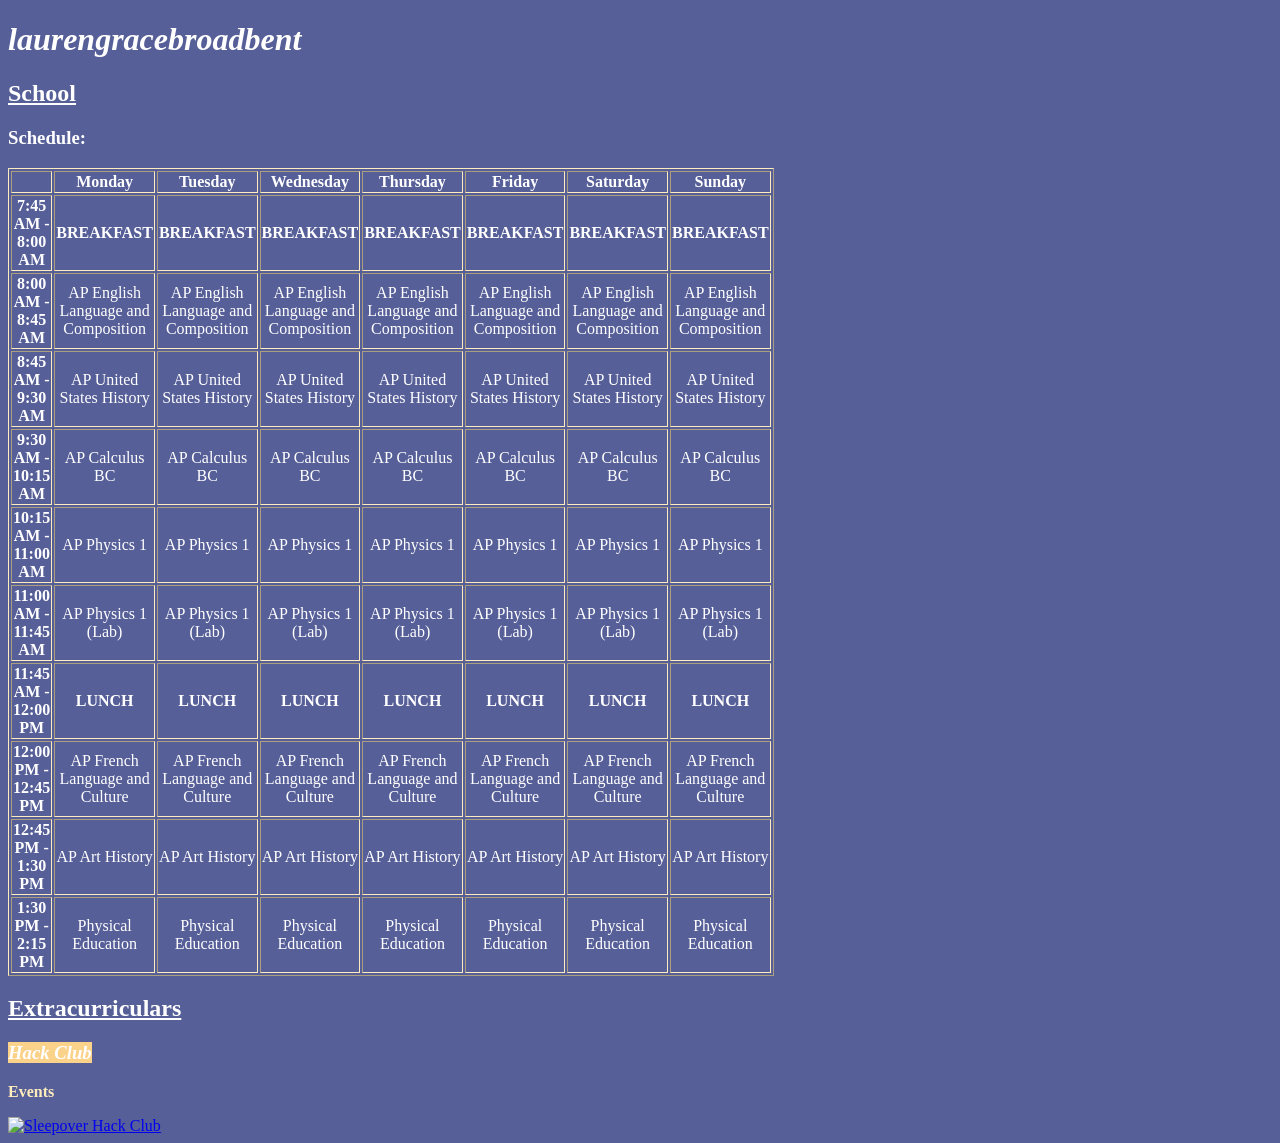
==== index.html @ 3a87d117 "Add files via upload" ====
<!DOCTYPE html>
<html lang="en">
<head>
    <meta charset="UTF-8">
    <meta name="viewport" content="width=device-width, initial-scale=1.0">
    <link rel="stylesheet" href="style.css">
    <title>laurengracebroadbent</title>
</head>
<body>
    <h1><i>laurengracebroadbent</i></h1>
    <h2><u>School</u></h2>
    <h3>Schedule:</h3>
    <table border="1" width = "50%" style="text-align: center; border-color: #ffecbc;">
        <tr>
            <th></th>
            <th>Monday</th>
            <th>Tuesday</th>
            <th>Wednesday</th>
            <th>Thursday</th>
            <th>Friday</th>
            <th>Saturday</th>
            <th>Sunday</th>
        </tr>
        <tr>
            <td><b>7:45 AM - 8:00 AM</b></td>
            <td><b>BREAKFAST</b></td>
            <td><b>BREAKFAST</b></td>
            <td><b>BREAKFAST</b></td>
            <td><b>BREAKFAST</b></td>
            <td><b>BREAKFAST</b></td>
            <td><b>BREAKFAST</b></td>
            <td><b>BREAKFAST</b></td>
        </tr>
        <tr>
            <td><b>8:00 AM - 8:45 AM</b></td>
            <td>AP English Language and Composition</td>
            <td>AP English Language and Composition</td>
            <td>AP English Language and Composition</td>
            <td>AP English Language and Composition</td>
            <td>AP English Language and Composition</td>
            <td>AP English Language and Composition</td>
            <td>AP English Language and Composition</td>
        </tr>
         <tr>
            <td><b>8:45 AM - 9:30 AM</b></td>
            <td>AP United States History</td>
            <td>AP United States History</td>
            <td>AP United States History</td>
            <td>AP United States History</td>
            <td>AP United States History</td>
            <td>AP United States History</td>
            <td>AP United States History</td>
        </tr>
        <tr>
            <td><b>9:30 AM - 10:15 AM</b></td>
            <td>AP Calculus BC</td>
            <td>AP Calculus BC</td>
            <td>AP Calculus BC</td>
            <td>AP Calculus BC</td>
            <td>AP Calculus BC</td>
            <td>AP Calculus BC</td>
            <td>AP Calculus BC</td>
        </tr>
        <tr>
            <td><b>10:15 AM - 11:00 AM</b></td>
            <td>AP Physics 1</td>
            <td>AP Physics 1</td>
            <td>AP Physics 1</td>
            <td>AP Physics 1</td>
            <td>AP Physics 1</td>
            <td>AP Physics 1</td>
            <td>AP Physics 1</td>
        </tr>
        <tr>
            <td><b>11:00 AM - 11:45 AM</b></td>
            <td>AP Physics 1 (Lab)</td>
            <td>AP Physics 1 (Lab)</td>
            <td>AP Physics 1 (Lab)</td>
            <td>AP Physics 1 (Lab)</td>
            <td>AP Physics 1 (Lab)</td>
            <td>AP Physics 1 (Lab)</td>
            <td>AP Physics 1 (Lab)</td>
        </tr>
        <tr>
            <td><b>11:45 AM - 12:00 PM</b></td>
            <td><b>LUNCH</b></td>
            <td><b>LUNCH</b></td>
            <td><b>LUNCH</b></td>
            <td><b>LUNCH</b></td>
            <td><b>LUNCH</b></td>
            <td><b>LUNCH</b></td>
            <td><b>LUNCH</b></td>
        </tr>
        <tr>
            <td><b>12:00 PM - 12:45 PM</b></td>
            <td>AP French Language and Culture</td>
            <td>AP French Language and Culture</td>
            <td>AP French Language and Culture</td>
            <td>AP French Language and Culture</td>
            <td>AP French Language and Culture</td>
            <td>AP French Language and Culture</td>
            <td>AP French Language and Culture</td>
        </tr>
        <tr>
            <td><b>12:45 PM - 1:30 PM</b></td>
            <td>AP Art History</td>
            <td>AP Art History</td>
            <td>AP Art History</td>
            <td>AP Art History</td>
            <td>AP Art History</td>
            <td>AP Art History</td>
            <td>AP Art History</td>
        </tr>
                <tr>
            <td><b>1:30 PM - 2:15 PM</b></td>
            <td>Physical Education</td>
            <td>Physical Education</td>
            <td>Physical Education</td>
            <td>Physical Education</td>
            <td>Physical Education</td>
            <td>Physical Education</td>
            <td>Physical Education</td>
        </tr>
    </table>
    <h2><u>Extracurriculars</u></h2>
    <h3><mark style="background: #fbd28a; color: #fff;"><i>Hack Club</i></mark></h3>
    <p><b><span style="color:#ffecbc">Events</span></b></p>
     <a href="https://sleepover.hackclub.com" target="_blank">
        <img src="https://sleepover.hackclub.com/_next/image?url=%2Fbackground%2Fsleepover_logo.PNG&w=1920&q=75" alt="Sleepover Hack Club" width="300">
    </a>
</body>
---- style.css ----
body {
    background: #565f98;
    color: #fff;
}
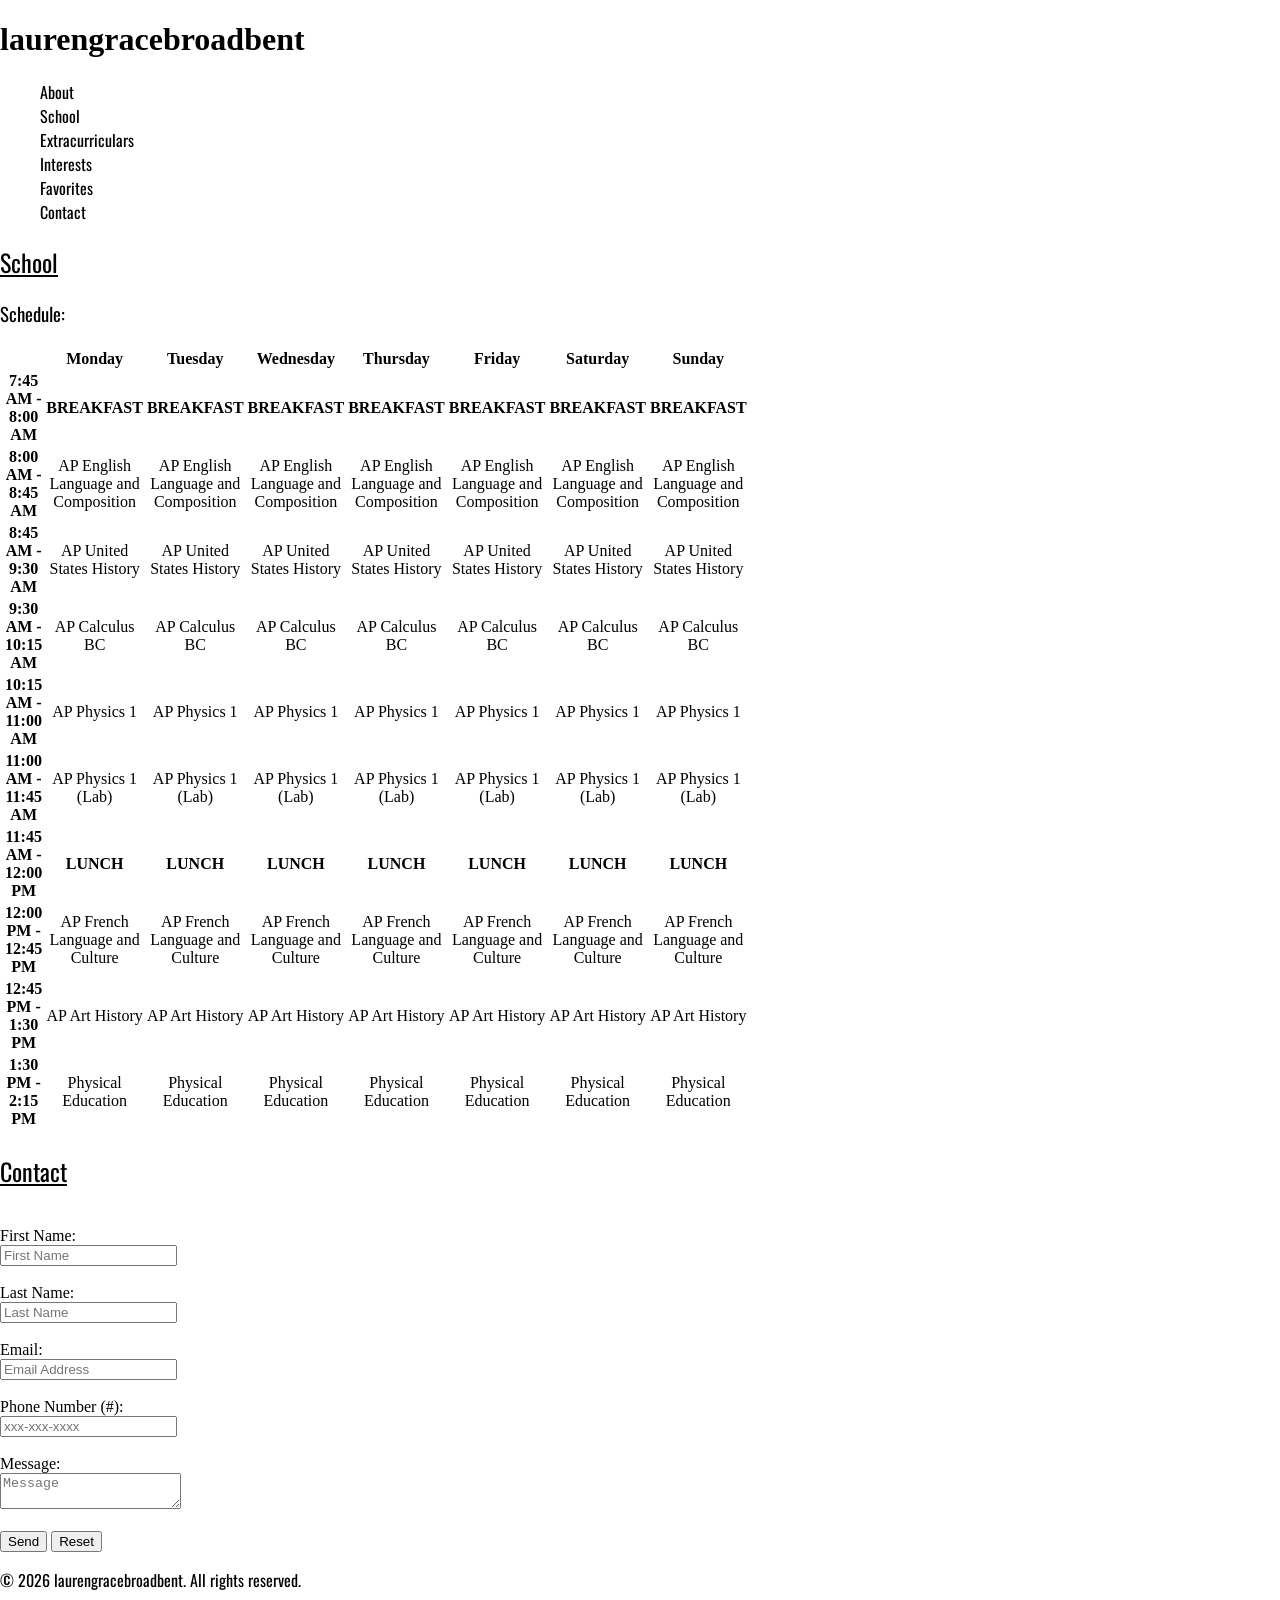
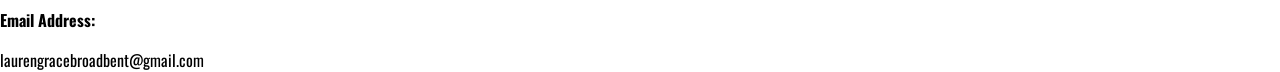
==== commit 435397be: "Add files via upload" ====
--- a/index.html
+++ b/index.html
@@ -4,13 +4,27 @@
     <meta charset="UTF-8">
     <meta name="viewport" content="width=device-width, initial-scale=1.0">
     <link rel="stylesheet" href="style.css">
+    <link rel="preconnect" href="https://fonts.googleapis.com">
+    <link rel="preconnect" href="https://fonts.gstatic.com" crossorigin>
+    <link href="https://fonts.googleapis.com/css2?family=Oswald:wght@200..700&display=swap" rel="stylesheet">
     <title>laurengracebroadbent</title>
 </head>
 <body>
-    <h1><i>laurengracebroadbent</i></h1>
+    <header>
+        <h1>laurengracebroadbent</h1>
+        <ul style ="list-style-type: none;">
+            <li><a href="about.html">About</a></li>
+            <li><a href="school.html">School</a></li>
+            <li><a href="extracurriculars.html">Extracurriculars</a></li>
+            <li><a href="interests.html">Interests</a></li>
+            <li><a href="favorites.html">Favorites</a></li>
+            <li><a href="contact.html">Contact</a></li>
+        </ul>
+    </header>
+    <main>
     <h2><u>School</u></h2>
     <h3>Schedule:</h3>
-    <table border="1" width = "50%" style="text-align: center; border-color: #ffecbc;">
+    <table style="border: 2px solid #fff; border-radius: 15px; width: 50%; text-align: center;">
         <tr>
             <th></th>
             <th>Monday</th>
@@ -122,10 +136,35 @@
             <td>Physical Education</td>
         </tr>
     </table>
-    <h2><u>Extracurriculars</u></h2>
-    <h3><mark style="background: #fbd28a; color: #fff;"><i>Hack Club</i></mark></h3>
-    <p><b><span style="color:#ffecbc">Events</span></b></p>
-     <a href="https://sleepover.hackclub.com" target="_blank">
-        <img src="https://sleepover.hackclub.com/_next/image?url=%2Fbackground%2Fsleepover_logo.PNG&w=1920&q=75" alt="Sleepover Hack Club" width="300">
-    </a>
-</body>+    <h2><u>Contact</u></h2>
+    <br>
+        <label for="Name">First Name:</label>
+        <br>
+        <input type="text" name="Name" placeholder="First Name" required>
+        <br><br>
+        <label for="LastName">Last Name:</label>
+        <br>
+        <input type="text" name="LastName" placeholder="Last Name" required>
+        <br><br>
+        <label for="Email">Email:</label>
+        <br>
+        <input type="email" name="Email" placeholder="Email Address" required>
+        <br><br>
+        <label for="Phone">Phone Number (#):</label>
+        <br>
+        <input type="tel" name="Phone" placeholder="xxx-xxx-xxxx" required pattern="[0-9]{3}[0-9]{3}[0-9]{4}">
+        <br><br>
+        <label for="Message">Message:</label>
+        <br>
+        <textarea name="Message" placeholder="Message" required></textarea>
+        <br><br>
+        <button type="submit">Send</button>
+        <button type="reset">Reset</button>
+    </main>
+        <footer>
+            <p>&copy; 2026 laurengracebroadbent. All rights reserved.</p>
+            <p><b>Email Address:</b></p>
+            <a href="mailto:laurengracebroadbent@gmail.com">laurengracebroadbent@gmail.com</a>
+        </footer>
+    </form>
+</body>
--- a/style.css
+++ b/style.css
@@ -1,4 +1,116 @@
 body {
-    background: #565f98;
-    color: #fff;
-}+    color: black;
+    margin: 25px;
+}
+h2 {
+  font-family: "Oswald", sans-serif;
+  font-optical-sizing: auto;
+  font-weight: 400;
+  font-style: normal;
+}
+h3 {
+  font-family: "Oswald", sans-serif;
+  font-optical-sizing: auto;
+  font-weight: 400;
+  font-style: normal;
+}
+a {
+  font-family: "Oswald", sans-serif;
+  font-optical-sizing: auto;
+  font-weight: 400;
+  font-style: normal;  
+}
+p {
+  font-family: "Oswald", sans-serif;
+  font-optical-sizing: auto;
+  font-weight: 400;
+  font-style: normal;  
+}
+*{
+  box-sizing: border-box;
+}
+a:link{
+  color: black;
+  text-decoration: none;
+}
+.Participated{
+  display: flex;
+  flex-direction: row;
+}
+.box{
+  width: 350px;
+  height: 350px;
+  display: flex;
+  justify-content: center;
+  align-items: center;
+}
+#box1{
+  background-color: #565f98;
+}
+#box2{
+  background-color: black;
+}
+html, body{
+  margin: 0;
+  padding: 0;
+  width: 100%;
+  height: 100%
+}
+.Attended{
+  display: flex;
+  flex-direction: column;
+  background-color: #0f0911;
+  height: 350px;
+  width: 350px;
+  justify-content: center;
+  align-items: center;
+}
+
+.banner{
+  width: 100vw;
+  height: 420px;
+  margin-left: calc(50% - 50vw);
+  text-align: center;
+  overflow: visible;
+  position: relative;
+}
+
+.banner .slider{
+  position: absolute;
+  width: 200px;
+  height: 300px;
+  top: 10%;
+  left: calc(50% - 100px);
+  transform-style: preserve-3d;
+  transform: perspective(1000px);
+  animation: autoRun 20s linear infinite;
+  --carousel-radius: min(42vw, 520px);
+}
+
+@keyframes autoRun{
+  from{
+    transform: perspective(1000px) rotateY(0deg);
+  }
+  to{
+    transform: perspective(1000px) rotateY(360deg);
+  }
+}
+
+.banner .slider .item{
+  position: absolute;
+  inset: 0 0 0 0;
+  transform: rotateY(calc((var(--position) - 1) * (360 / var(--quantity) * 1deg))) translateZ(var(--carousel-radius));
+}
+
+.banner .slider .item a{
+  width: 100%;
+  height: 100%;
+  display: block;
+}
+
+.banner .slider .item img{
+  width: 100%;
+  height: 100%;
+  object-fit: contain;
+  display: block;
+}
